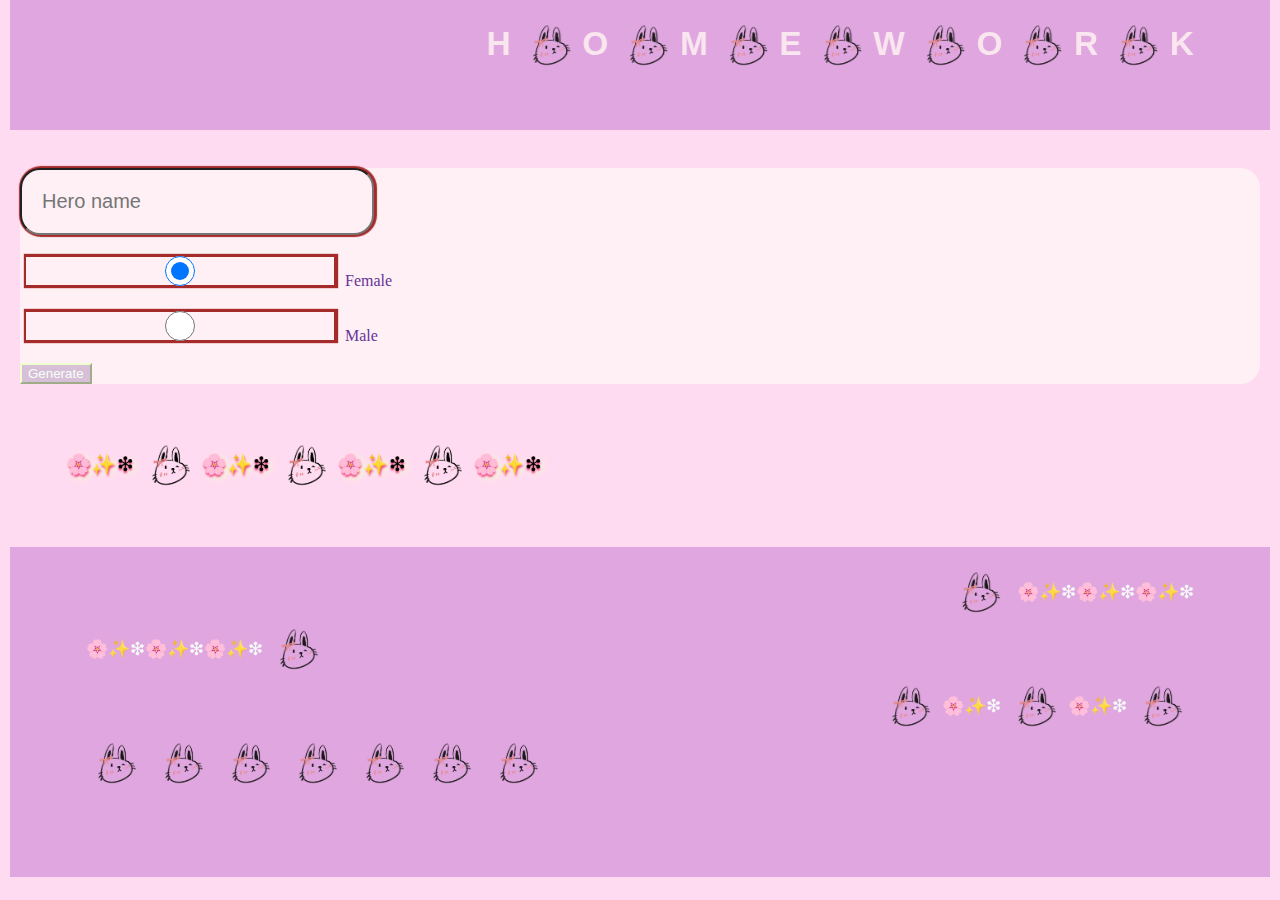
==== index.html @ 9424c3ed "js update" ====
<!DOCTYPE html>
<html lang="en">
<head>
    <meta charset="UTF-8">
    <meta name="viewport" content="width=device-width, initial-scale=1.0">
    <title>JS~Hero~Game~H~O~M~E~W~O~R~K~ </title>
    <link rel="stylesheet" href="./css/c1.css" >
    <link rel="stylesheet" href="https://cdn.jsdelivr.net/npm/bootstrap@4.5.3/dist/css/bootstrap.min.css" integrity="sha384-TX8t27EcRE3e/ihU7zmQxVncDAy5uIKz4rEkgIXeMed4M0jlfIDPvg6uqKI2xXr2" crossorigin="anonymous">
</head>
<body>
<header style="height: 90px"> <marquee behavior="alternate" direction="left" >H
    <img src="./images/tokki.png" vspace="0px" hspace="5px" align="center" style="height: 52px; width: 52px; "/>O
    <img src="./images/tokki.png" vspace="0px" hspace="5px" align="center" style="height: 52px; width: 52px; "/>M
    <img src="./images/tokki.png" vspace="0px" hspace="5px" align="center" style="height: 52px; width: 52px; "/>E
    <img src="./images/tokki.png" vspace="0px" hspace="5px" align="center" style="height: 52px; width: 52px; "/>W
    <img src="./images/tokki.png" vspace="0px" hspace="5px" align="center" style="height: 52px; width: 52px; "/>O
    <img src="./images/tokki.png" vspace="0px" hspace="5px" align="center" style="height: 52px; width: 52px; "/>R
    <img src="./images/tokki.png" vspace="0px" hspace="5px" align="center" style="height: 52px; width: 52px; "/>K
</marquee></header>
<section id="content">
    <br/>

    <div style="color: rebeccapurple; background-color: lavenderblush;border-radius: 20px;" class="container mt-3 mb-5">
        <div class="form-group">
            <input type="text" class="form-control" id="inp-name" placeholder="Hero name">
            <b><span class="text-danger" style="color: red; background-color: midnightblue;margin: 3px" id="inp-name-notify"></span></b>
        </div><br/>
        <div class="form-check">
            <input style="height: 30px;" class="form-check-input inp-gender" type="radio" name="hero-gender" id="inp-gender-female" value="female" checked>
            <label style="padding: 3px; " class="form-check-label" for="inp-gender-female">
                Female
            </label>
        </div><br/>
        <div  class="form-check">
            <input style="height: 30px; "  class="form-check-input inp-gender" type="radio" name="hero-gender" id="inp-gender-male" value="male">
            <label style="padding: 3px;"  class="form-check-label" for="inp-gender-male">
                Male
            </label><br/>
        </div><br/>
        <button style="border-color: #eeffcd; background-color: thistle; color: mintcream;" class="btn btn-primary btn-lg btn-block" id="btn-generate">Generate</button><br/>
    </div>
    <div class="container">
        <div class="row row-cols-1 row-cols-md-3 row-cols-sm-2 row-cols-lg-4 row-cols-xl-6" id="hero-container">

        </div>
    </div><br/>

    <br/>


    <p ><marquee behavior="alternate" direction="right" >🌸✨❇
        <img src="./images/tokki.png" vspace="0px" hspace="5px" align="center" style="height: 52px; width: 52px; "/>🌸✨❇
        <img src="./images/tokki.png" vspace="0px" hspace="5px" align="center" style="height: 52px; width: 52px; "/>🌸✨❇
        <img src="./images/tokki.png" vspace="0px" hspace="5px" align="center" style="height: 52px; width: 52px; "/>🌸✨❇
    </marquee></p>
</section>
<footer><marquee behavior="alternate" direction="left" >
    <img src="./images/tokki.png" vspace="0px" hspace="5px" align="center" style="height: 52px; width: 52px; "/>
    🌸✨❇🌸✨❇🌸✨❇
</marquee><marquee behavior="alternate" direction="right" >
    🌸✨❇🌸✨❇🌸✨❇
    <img src="./images/tokki.png" vspace="0px" hspace="5px" align="center" style="height: 52px; width: 52px; "/>
</marquee><marquee behavior="alternate" direction="left" >
    <img src="./images/tokki.png" vspace="0px" hspace="5px" align="center" style="height: 52px; width: 52px; "/>🌸✨❇
    <img src="./images/tokki.png" vspace="0px" hspace="5px" align="center" style="height: 52px; width: 52px; "/>🌸✨❇
    <img src="./images/tokki.png" vspace="0px" hspace="5px" align="center" style="height: 52px; width: 52px; "/>
</marquee><marquee behavior="alternate" direction="right" >
    <img src="./images/tokki.png" vspace="0px" hspace="5px" align="center" style="height: 52px; width: 52px; "/>
    <img src="./images/tokki.png" vspace="0px" hspace="5px" align="center" style="height: 52px; width: 52px; "/>
    <img src="./images/tokki.png" vspace="0px" hspace="5px" align="center" style="height: 52px; width: 52px; "/>
    <img src="./images/tokki.png" vspace="0px" hspace="5px" align="center" style="height: 52px; width: 52px; "/>
    <img src="./images/tokki.png" vspace="0px" hspace="5px" align="center" style="height: 52px; width: 52px; "/>
    <img src="./images/tokki.png" vspace="0px" hspace="5px" align="center" style="height: 52px; width: 52px; "/>
    <img src="./images/tokki.png" vspace="0px" hspace="5px" align="center" style="height: 52px; width: 52px; "/>
</marquee></footer>

<script src="./js/main.js" type="module"></script>
</body>
</html>
---- css/c1.css ----
body{
    background-attachment: scroll;
    margin: 0px 10px 0px 10px;
    background-color: #ffdbf1;
    background-size: 1237px 1380px;
    background-position: center center;
    background-repeat: no-repeat;
}

#content{
    place-content: center;
    background-size: 100%;
    margin: 20px 10px 30px 10px;

}
p {
    font-family: Segoe UI, sans-serif !important;
    font-size: 15pt;
    margin-top: 20px;
    font-weight: 500;
    letter-spacing: 0.35px;
    vertical-align: middle;
    text-align: center;
    text-shadow: 0.5px 2px 2px #f34c8a, 3px 3px 7px #eeffcd;
}

header{
    height: 60px;
    font-family:Segoe UI, sans-serif !important ;
    font-size:25pt;
    padding:20px 30px 20px 30px;
    word-break:normal;
    color:  #f9e7ef;background-color:plum;
    text-align:center; opacity:0.9;
    vertical-align:top;
    display: block;
    font-weight: 700;
    letter-spacing: 0.2px;
    text-transform: uppercase;
}
footer{
    font-family:Tahoma, Geneva, sans-serif !important;
    font-size:18px;
    display: inherit;
    font-weight:normal;
    height: 290px;
    word-break:normal;
    color:mintcream;background-color: plum;
    text-align:right; opacity:0.9;
    vertical-align: central;
    padding:20px 30px 20px 30px;text-transform: uppercase;
}


.btn2{
    background-color: thistle; align-items: center;
    color: mintcream;
    padding: 20px;
    margin: 10px 50px;
    border: none;
    width: 25%;
    border-radius: 20px;
    cursor: pointer;
    font-size: 20px;
    box-shadow: 0 3px  4px 0 brown;

}
.btn2:hover{ background-color: mediumvioletred}
form{
    align-items: center;
    padding: 20px;
    font-size: 20px;
}
input{
    background-color: lavenderblush;
    border-radius: 20px;
    padding: 20px;
    width: 25%;
    font-size: 20px;
    box-shadow: 1px 0px  1px 2px brown;
}
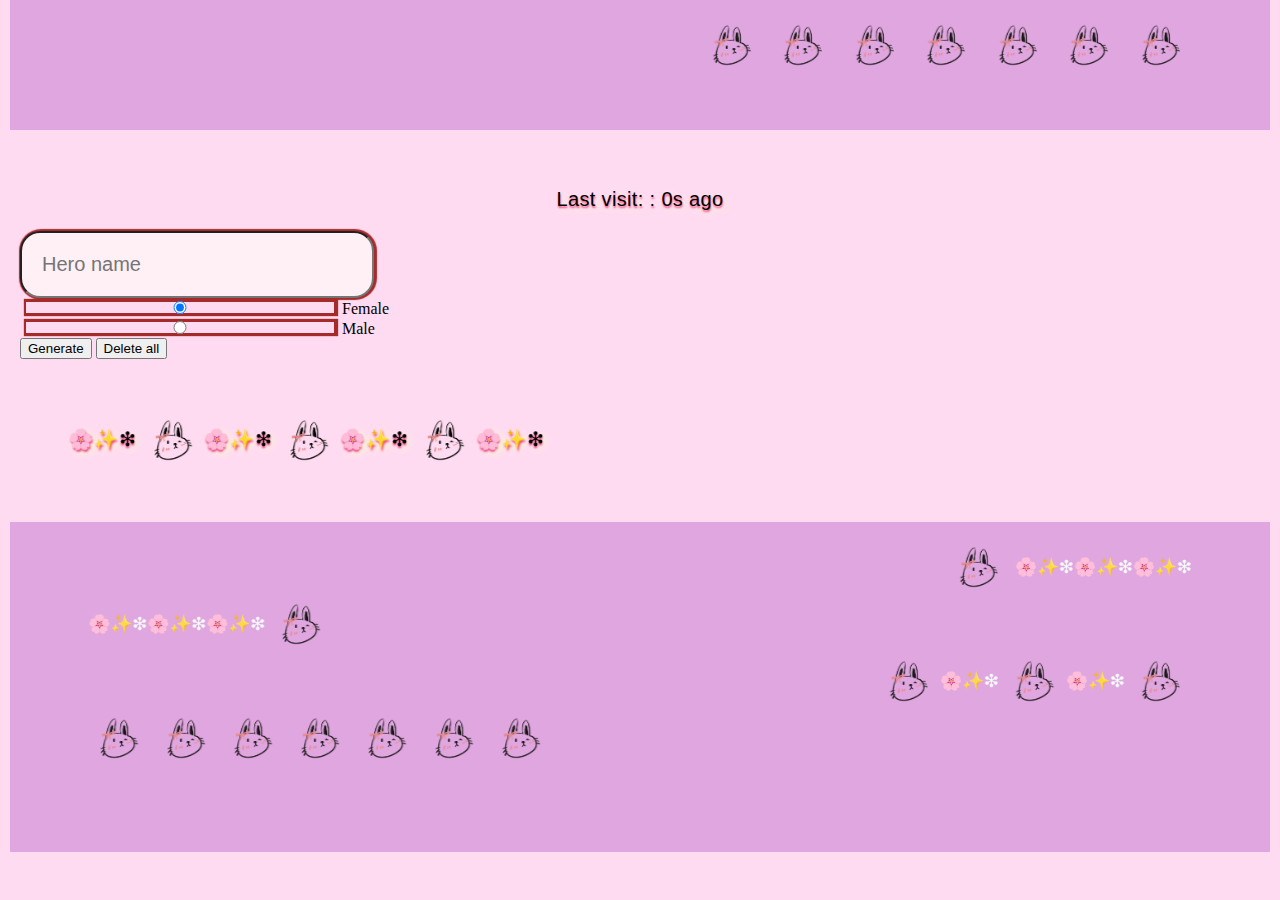
==== commit 8bf84428: "js update" ====
--- a/index.html
+++ b/index.html
@@ -3,41 +3,45 @@
 <head>
     <meta charset="UTF-8">
     <meta name="viewport" content="width=device-width, initial-scale=1.0">
-    <title>JS~Hero~Game~H~O~M~E~W~O~R~K~ </title>
+    <title>JS~Hero~Game~</title>
     <link rel="stylesheet" href="./css/c1.css" >
     <link rel="stylesheet" href="https://cdn.jsdelivr.net/npm/bootstrap@4.5.3/dist/css/bootstrap.min.css" integrity="sha384-TX8t27EcRE3e/ihU7zmQxVncDAy5uIKz4rEkgIXeMed4M0jlfIDPvg6uqKI2xXr2" crossorigin="anonymous">
 </head>
 <body>
-<header style="height: 90px"> <marquee behavior="alternate" direction="left" >H
-    <img src="./images/tokki.png" vspace="0px" hspace="5px" align="center" style="height: 52px; width: 52px; "/>O
-    <img src="./images/tokki.png" vspace="0px" hspace="5px" align="center" style="height: 52px; width: 52px; "/>M
-    <img src="./images/tokki.png" vspace="0px" hspace="5px" align="center" style="height: 52px; width: 52px; "/>E
-    <img src="./images/tokki.png" vspace="0px" hspace="5px" align="center" style="height: 52px; width: 52px; "/>W
-    <img src="./images/tokki.png" vspace="0px" hspace="5px" align="center" style="height: 52px; width: 52px; "/>O
-    <img src="./images/tokki.png" vspace="0px" hspace="5px" align="center" style="height: 52px; width: 52px; "/>R
-    <img src="./images/tokki.png" vspace="0px" hspace="5px" align="center" style="height: 52px; width: 52px; "/>K
+<header style="height: 90px"> <marquee behavior="alternate" direction="left" >
+    <img src="./images/tokki.png" vspace="0px" hspace="5px" align="center" style="height: 52px; width: 52px; "/>
+    <img src="./images/tokki.png" vspace="0px" hspace="5px" align="center" style="height: 52px; width: 52px; "/>
+    <img src="./images/tokki.png" vspace="0px" hspace="5px" align="center" style="height: 52px; width: 52px; "/>
+    <img src="./images/tokki.png" vspace="0px" hspace="5px" align="center" style="height: 52px; width: 52px; "/>
+    <img src="./images/tokki.png" vspace="0px" hspace="5px" align="center" style="height: 52px; width: 52px; "/>
+    <img src="./images/tokki.png" vspace="0px" hspace="5px" align="center" style="height: 52px; width: 52px; "/>
+    <img src="./images/tokki.png" vspace="0px" hspace="5px" align="center" style="height: 52px; width: 52px; "/>
 </marquee></header>
 <section id="content">
     <br/>
 
-    <div style="color: rebeccapurple; background-color: lavenderblush;border-radius: 20px;" class="container mt-3 mb-5">
+    <div class="container mt-3 mb-5">
+        <p>Last visit: <span id="info-last-visit"></span></p>
         <div class="form-group">
             <input type="text" class="form-control" id="inp-name" placeholder="Hero name">
-            <b><span class="text-danger" style="color: red; background-color: midnightblue;margin: 3px" id="inp-name-notify"></span></b>
-        </div><br/>
+            <small class="text-danger" id="inp-name-notify"></small>
+        </div>
         <div class="form-check">
-            <input style="height: 30px;" class="form-check-input inp-gender" type="radio" name="hero-gender" id="inp-gender-female" value="female" checked>
-            <label style="padding: 3px; " class="form-check-label" for="inp-gender-female">
+            <input class="form-check-input inp-gender" type="radio" name="hero-gender" id="inp-gender-female" value="female" checked>
+            <label class="form-check-label" for="inp-gender-female">
                 Female
             </label>
-        </div><br/>
-        <div  class="form-check">
-            <input style="height: 30px; "  class="form-check-input inp-gender" type="radio" name="hero-gender" id="inp-gender-male" value="male">
-            <label style="padding: 3px;"  class="form-check-label" for="inp-gender-male">
+        </div>
+        <div class="form-check">
+            <input class="form-check-input inp-gender" type="radio" name="hero-gender" id="inp-gender-male" value="male">
+            <label class="form-check-label" for="inp-gender-male">
                 Male
-            </label><br/>
-        </div><br/>
-        <button style="border-color: #eeffcd; background-color: thistle; color: mintcream;" class="btn btn-primary btn-lg btn-block" id="btn-generate">Generate</button><br/>
+            </label>
+        </div>
+        <div class="row">
+            <button class="btn btn-primary btn-lg w-3 col-9" id="btn-generate">Generate</button>
+            <button class="btn btn-danger btn-lg col-3" id="btn-delete-all">Delete all</button>
+        </div>
     </div>
     <div class="container">
         <div class="row row-cols-1 row-cols-md-3 row-cols-sm-2 row-cols-lg-4 row-cols-xl-6" id="hero-container">
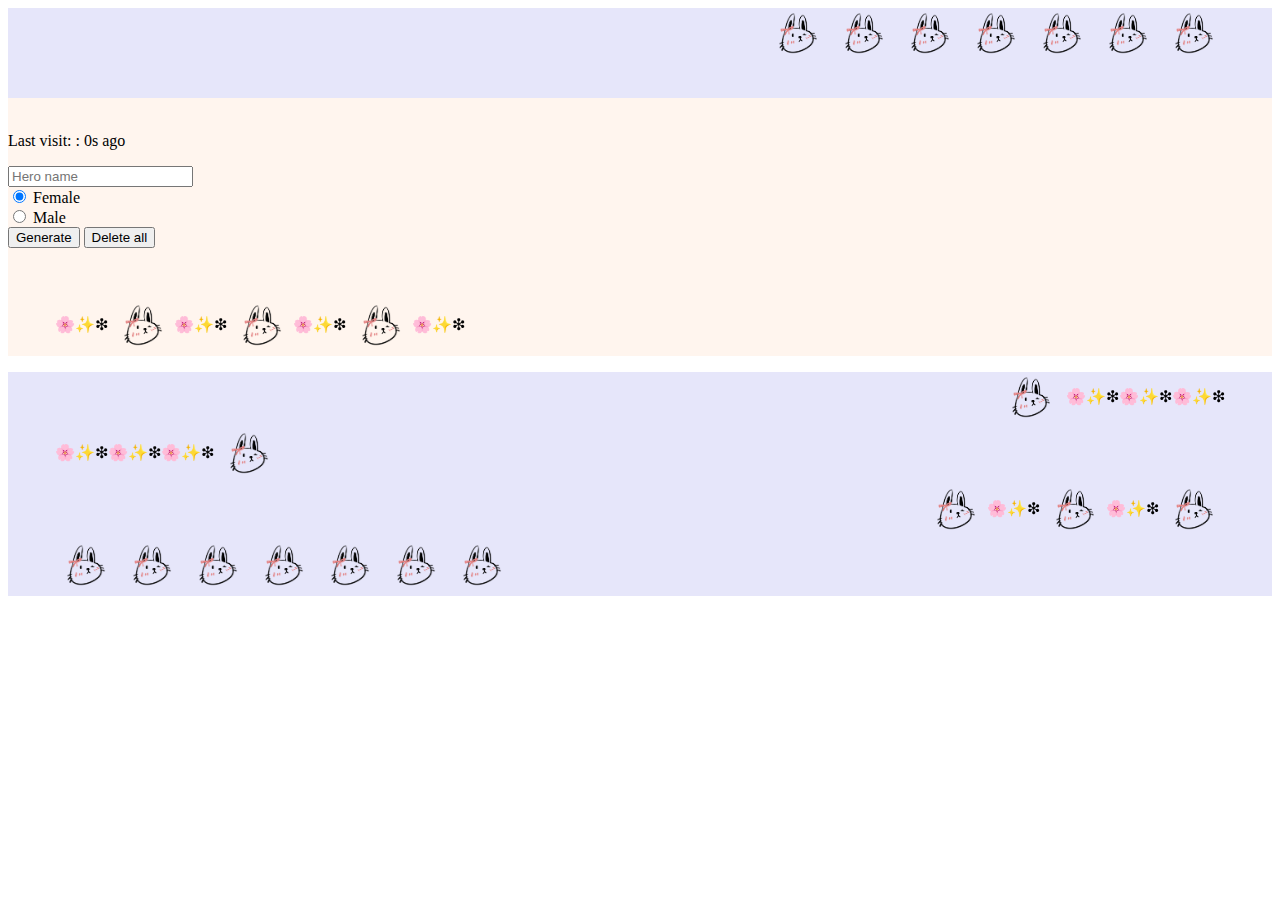
==== commit e5baded6: "js update" ====
--- a/index.html
+++ b/index.html
@@ -4,11 +4,10 @@
     <meta charset="UTF-8">
     <meta name="viewport" content="width=device-width, initial-scale=1.0">
     <title>JS~Hero~Game~</title>
-    <link rel="stylesheet" href="./css/c1.css" >
     <link rel="stylesheet" href="https://cdn.jsdelivr.net/npm/bootstrap@4.5.3/dist/css/bootstrap.min.css" integrity="sha384-TX8t27EcRE3e/ihU7zmQxVncDAy5uIKz4rEkgIXeMed4M0jlfIDPvg6uqKI2xXr2" crossorigin="anonymous">
 </head>
 <body>
-<header style="height: 90px"> <marquee behavior="alternate" direction="left" >
+<header style="height: 90px; background-color: lavender"> <marquee behavior="alternate" direction="left" >
     <img src="./images/tokki.png" vspace="0px" hspace="5px" align="center" style="height: 52px; width: 52px; "/>
     <img src="./images/tokki.png" vspace="0px" hspace="5px" align="center" style="height: 52px; width: 52px; "/>
     <img src="./images/tokki.png" vspace="0px" hspace="5px" align="center" style="height: 52px; width: 52px; "/>
@@ -17,7 +16,7 @@
     <img src="./images/tokki.png" vspace="0px" hspace="5px" align="center" style="height: 52px; width: 52px; "/>
     <img src="./images/tokki.png" vspace="0px" hspace="5px" align="center" style="height: 52px; width: 52px; "/>
 </marquee></header>
-<section id="content">
+<section id="content" style="background-color: seashell">
     <br/>
 
     <div class="container mt-3 mb-5">
@@ -58,7 +57,7 @@
         <img src="./images/tokki.png" vspace="0px" hspace="5px" align="center" style="height: 52px; width: 52px; "/>🌸✨❇
     </marquee></p>
 </section>
-<footer><marquee behavior="alternate" direction="left" >
+<footer style="background-color: lavender"><marquee behavior="alternate" direction="left" >
     <img src="./images/tokki.png" vspace="0px" hspace="5px" align="center" style="height: 52px; width: 52px; "/>
     🌸✨❇🌸✨❇🌸✨❇
 </marquee><marquee behavior="alternate" direction="right" >
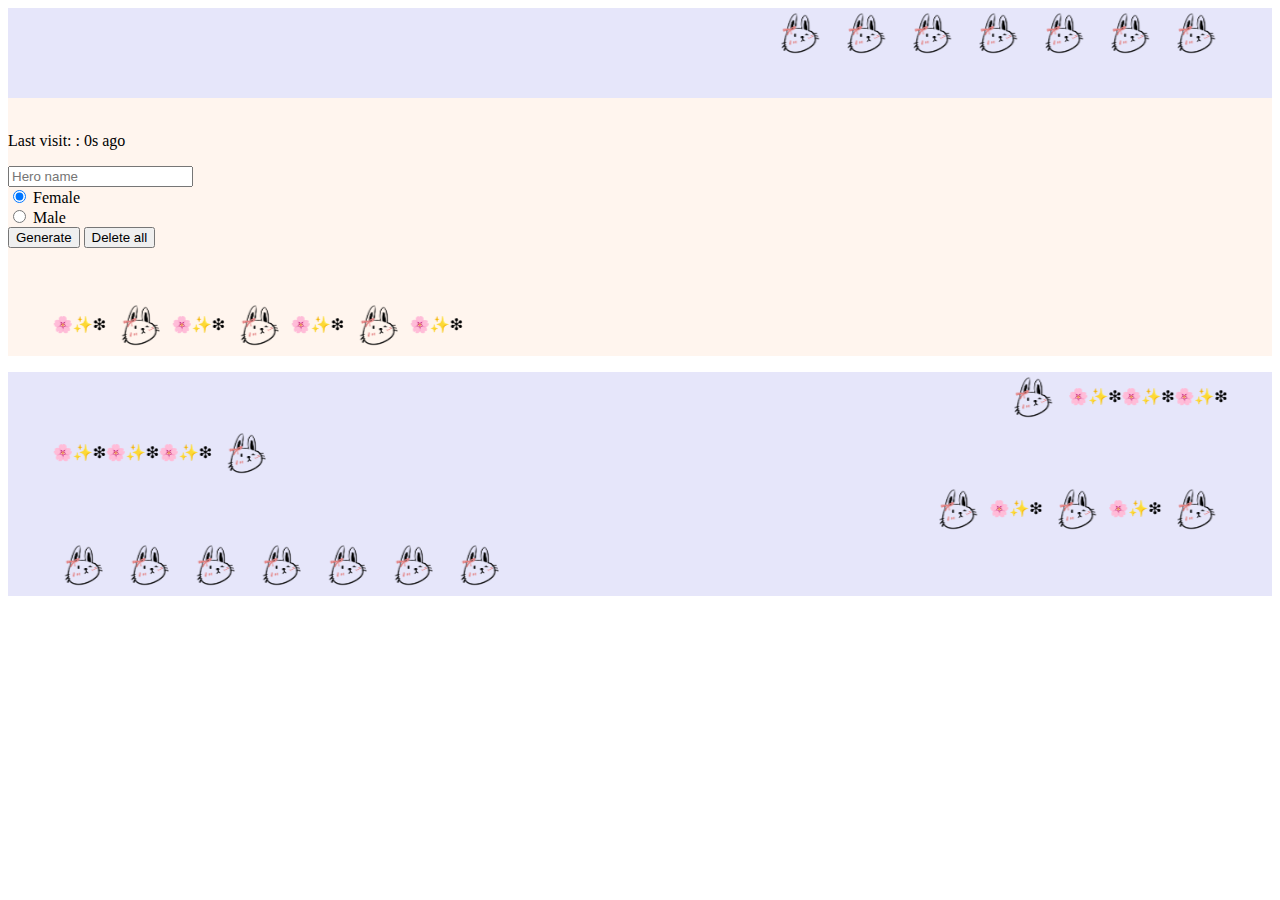
==== commit 9fd3c753: "js update" ====
--- a/index.html
+++ b/index.html
@@ -76,7 +76,7 @@
     <img src="./images/tokki.png" vspace="0px" hspace="5px" align="center" style="height: 52px; width: 52px; "/>
     <img src="./images/tokki.png" vspace="0px" hspace="5px" align="center" style="height: 52px; width: 52px; "/>
 </marquee></footer>
-
-<script src="./js/main.js" type="module"></script>
+<!--<script src="https://ajax.googleapis.com/ajax/libs/jquery/2.1.1/jquery.min.js"></script>
+--><script src="./js/main.js" type="module"></script>
 </body>
 </html>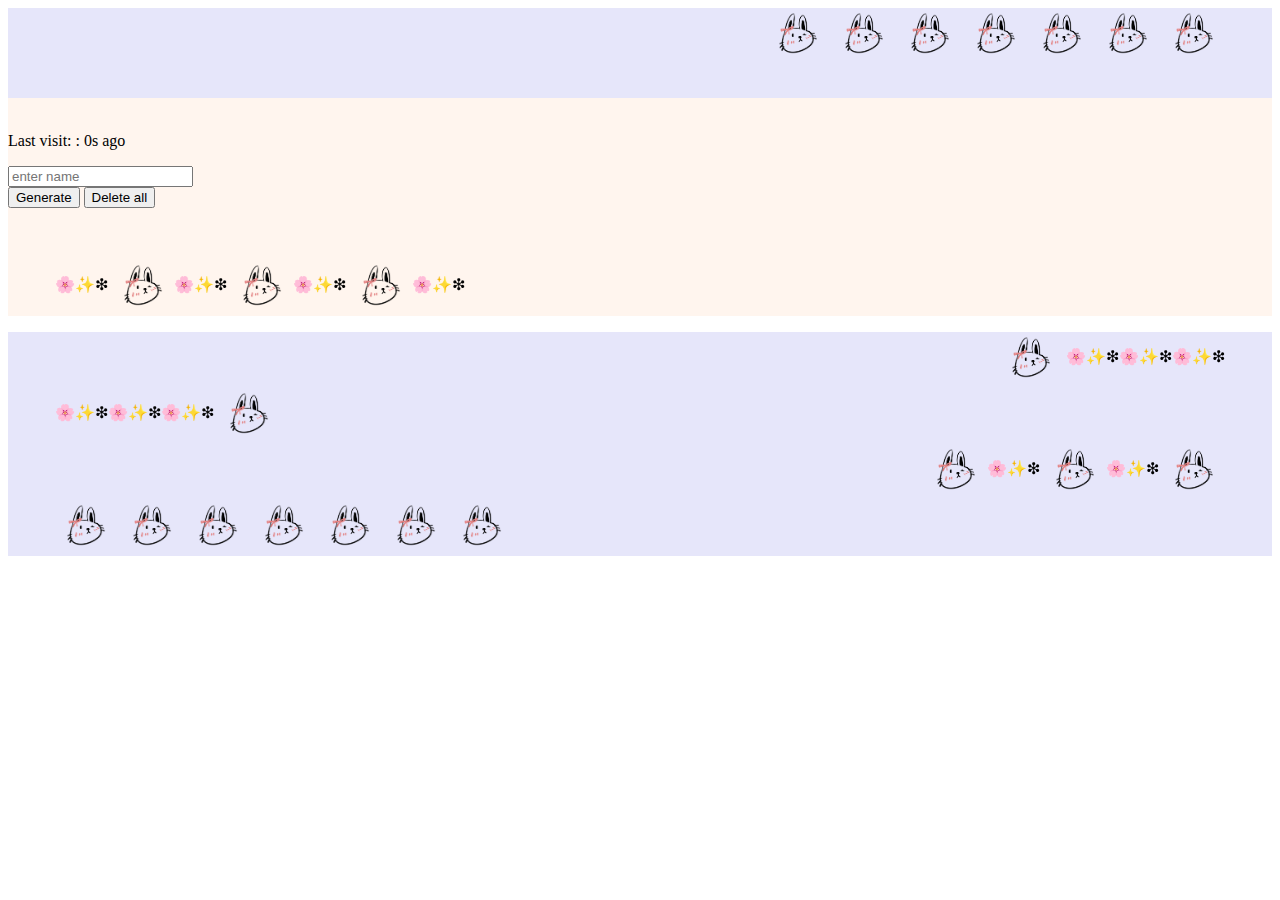
==== commit 57b59e22: "Update index.html" ====
--- a/index.html
+++ b/index.html
@@ -3,7 +3,7 @@
 <head>
     <meta charset="UTF-8">
     <meta name="viewport" content="width=device-width, initial-scale=1.0">
-    <title>JS~Hero~Game~</title>
+    <title>JS~AVA~</title>
     <link rel="stylesheet" href="https://cdn.jsdelivr.net/npm/bootstrap@4.5.3/dist/css/bootstrap.min.css" integrity="sha384-TX8t27EcRE3e/ihU7zmQxVncDAy5uIKz4rEkgIXeMed4M0jlfIDPvg6uqKI2xXr2" crossorigin="anonymous">
 </head>
 <body>
@@ -22,21 +22,10 @@
     <div class="container mt-3 mb-5">
         <p>Last visit: <span id="info-last-visit"></span></p>
         <div class="form-group">
-            <input type="text" class="form-control" id="inp-name" placeholder="Hero name">
+            <input type="text" class="form-control" id="inp-name" placeholder="enter name">
             <small class="text-danger" id="inp-name-notify"></small>
         </div>
-        <div class="form-check">
-            <input class="form-check-input inp-gender" type="radio" name="hero-gender" id="inp-gender-female" value="female" checked>
-            <label class="form-check-label" for="inp-gender-female">
-                Female
-            </label>
-        </div>
-        <div class="form-check">
-            <input class="form-check-input inp-gender" type="radio" name="hero-gender" id="inp-gender-male" value="male">
-            <label class="form-check-label" for="inp-gender-male">
-                Male
-            </label>
-        </div>
+        
         <div class="row">
             <button class="btn btn-primary btn-lg w-3 col-9" id="btn-generate">Generate</button>
             <button class="btn btn-danger btn-lg col-3" id="btn-delete-all">Delete all</button>
@@ -79,4 +68,4 @@
 <!--<script src="https://ajax.googleapis.com/ajax/libs/jquery/2.1.1/jquery.min.js"></script>
 --><script src="./js/main.js" type="module"></script>
 </body>
-</html>+</html>
